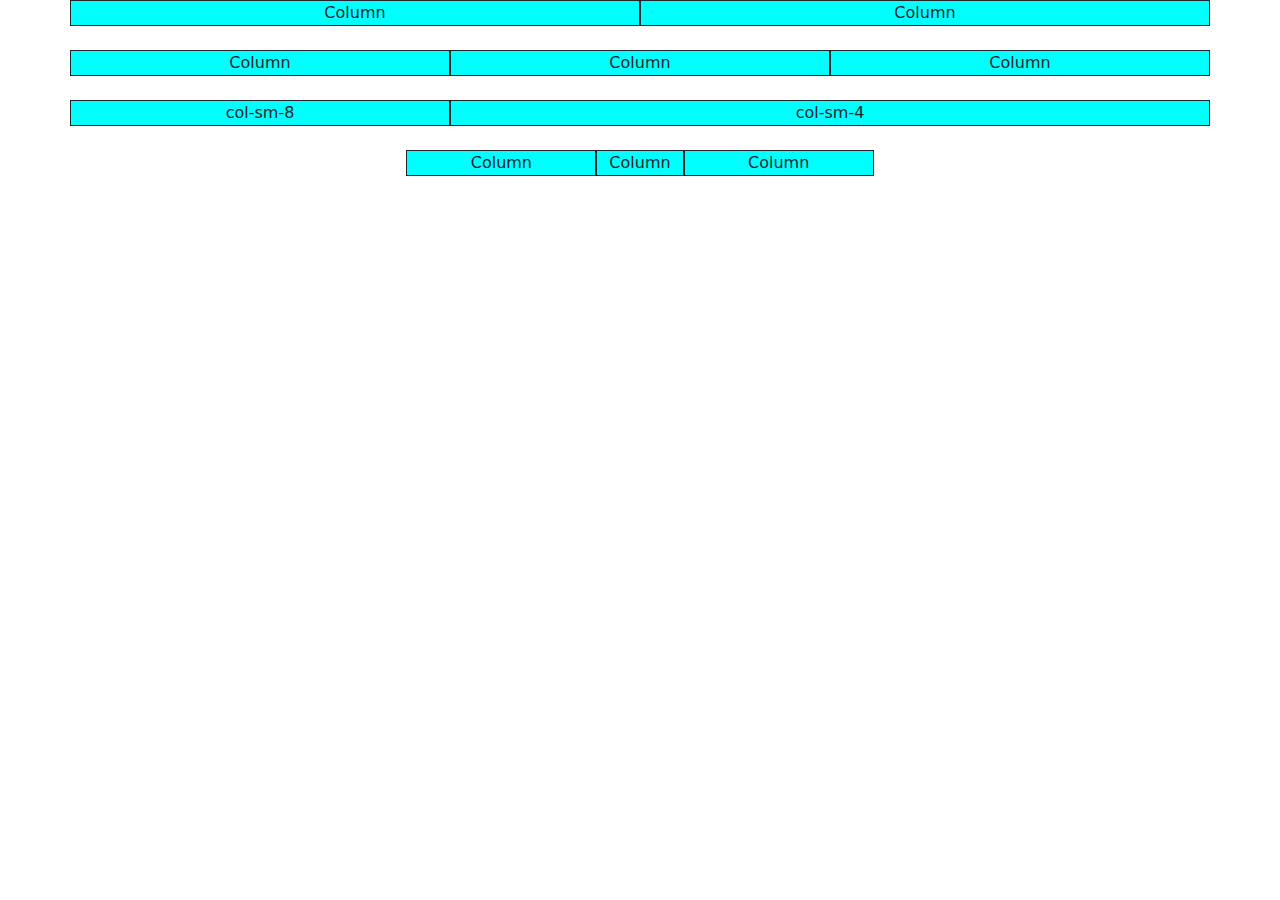
==== bai5/index.html @ 1db2010a "Test" ====
<!DOCTYPE html>
<html lang="en">

<head>
    <meta charset="UTF-8">
    <meta http-equiv="X-UA-Compatible" content="IE=edge">
    <meta name="viewport" content="width=device-width, initial-scale=1.0">
    <title>Document</title>
</head>
<link rel="stylesheet" href="https://cdn.jsdelivr.net/npm/bootstrap@5.3.0-alpha2/dist/css/bootstrap.min.css">
<link rel="stylesheet" href="https://cdn.jsdelivr.net/npm/bootstrap@5.3.0-alpha2/dist/js/bootstrap.bundle.min.js">
<link rel="stylesheet" href="style.css">

<body>
    <div class="container text-center ">
        <div class="row mb-4">
            <div class="item col-6">
                Column
            </div>
            <div class="item col-6">
                Column
            </div>
        </div>
        <div class="row mb-4">
            <div class=" item col-4">
                Column
            </div>
            <div class=" item col-4">
                Column
            </div>
            <div class="item col-4">
                Column
            </div>
        </div>


        <div class="row mb-4 ">
            <div class="item  col-sm-4 ">col-sm-8</div>
            <div class=" item  col-sm-8">col-sm-4</div>
        </div>
        <div class="row justify-content-md-center">
            <div class="item  col col-lg-2">
                Column
            </div>
            <div class="item col-md-auto">
                Column
            </div>
            <div class=" item col col-lg-2">
                Column
            </div>
        </div>
    </div>

</body>

</html>
---- bai5/style.css ----
.item {
    background-color: aqua;
  
    border: 1px solid;
}
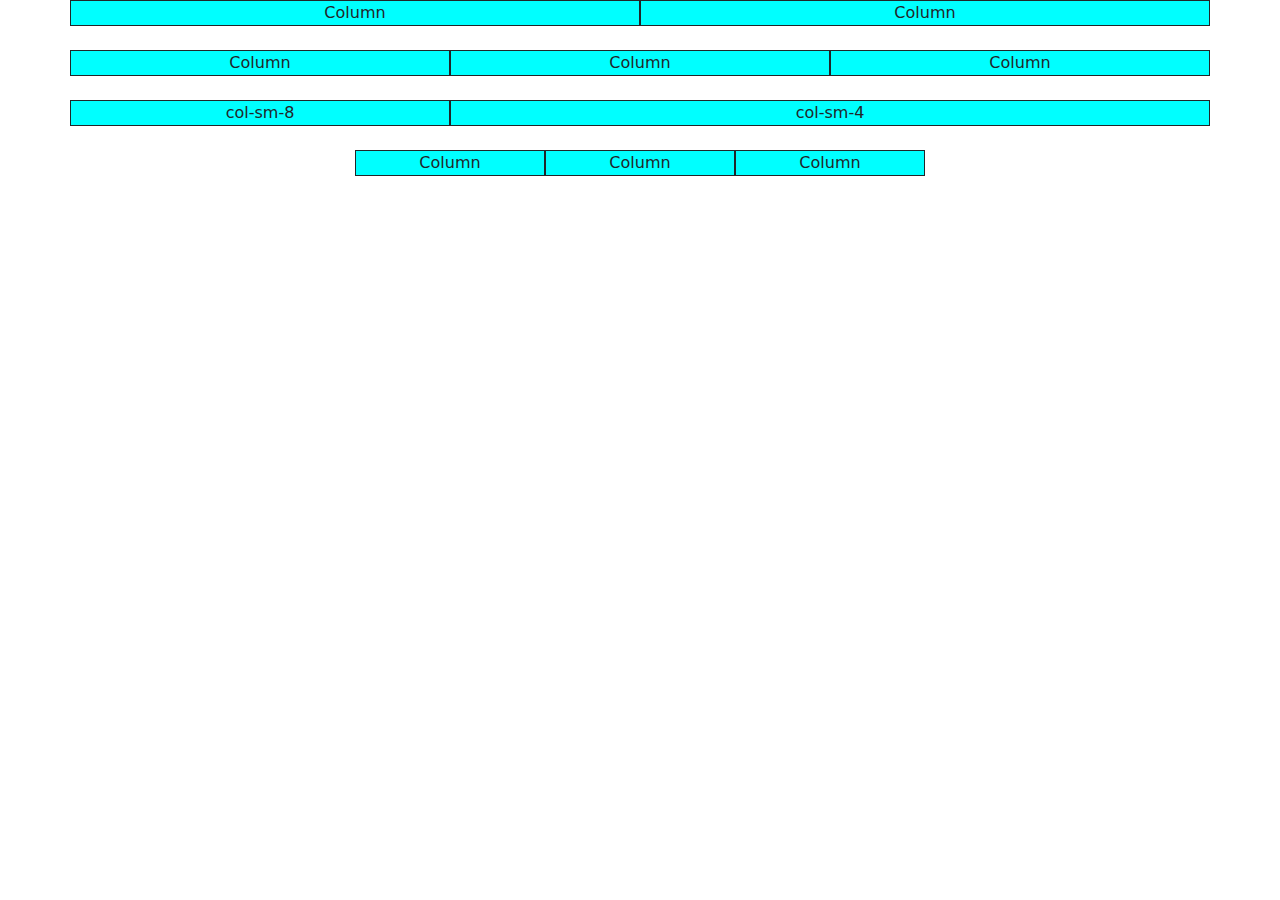
==== commit edac2b43: "Test" ====
--- a/bai5/index.html
+++ b/bai5/index.html
@@ -42,7 +42,7 @@
             <div class="item  col col-lg-2">
                 Column
             </div>
-            <div class="item col-md-auto">
+            <div class="item  col col-lg-2">
                 Column
             </div>
             <div class=" item col col-lg-2">
